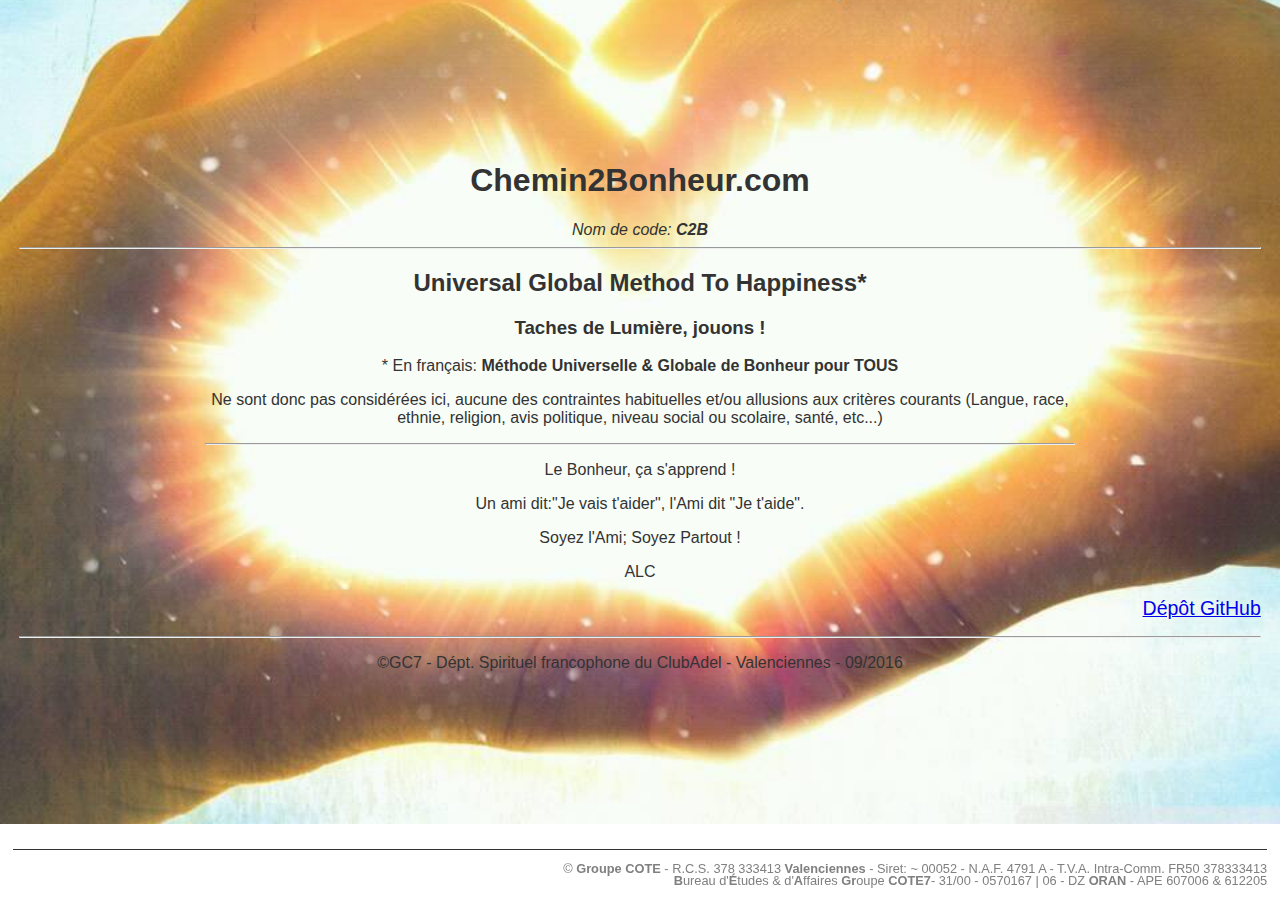
==== index.html @ 31405f26 "Citation Paul Coelho" ====
<!DOCTYPE html>
<html>
<head>
    <link href="http://fr.allfont.net/allfont.css?fonts=comic-sans-ms" rel="stylesheet" type="text/css"/>
    <title>C2B Accueil Public</title>
    <meta charset="utf-8">
    <meta name="viewport" content="width=device-width, initial-scale=1">
    <!-- <link rel="stylesheet" href="css/uikit/src/less/uikit.css"/> -->
    <link rel="stylesheet" href="css/c2b.css">
</head>
<body>

<header>
    <br>
    <br>
    <br>
    <h1>Chemin2Bonheur.com</h1>
    <em>Nom de code: <b>C2B</b></em>
    <hr>
    <h2>Universal Global Method To Happiness*</h2>
    <h3>Taches de Lumière, jouons !</h3>
</header>
<section>
    <p>* En français: <b>Méthode Universelle & Globale de Bonheur pour TOUS</b></p>
</section>
<section class="etroite">
    <p>Ne sont donc pas considérées ici, aucune des contraintes habituelles et/ou allusions aux critères courants
        (Langue, race, ethnie, religion, avis politique, niveau social ou scolaire, santé, etc...)</p>
    <hr>
    <p>Le Bonheur, ça s'apprend !</p>
    <p>Un ami dit:"Je vais t'aider", l'Ami dit "Je t'aide".</p>
    <p>Soyez l'Ami; Soyez Partout !</p>
    <p>ALC</p>

</section>
<p class="right"><a href="https://github.com/chemin2bonheur" target="_blank">Dépôt GitHub</a></p>
<hr>
<footer>
    <p>&copy;GC7 - Dépt. Spirituel francophone du ClubAdel - Valenciennes - 09/2016</p>
    <div class="immatgc">
        <p>&copy; <b>Groupe COTE</b> - R.C.S. 378 333413 <b>Valenciennes</b> - Siret: ~ 00052 - N.A.F. 4791 A - T.V.A.
            Intra-Comm. FR50 378333413<br>
            <b>B</b>ureau d'<b>É</b>tudes & d'<b>A</b>ffaires <b>Gr</b>oupe <b>COTE7</b>- 31/00 - 0570167 | 06 - DZ <b>ORAN</b>
            - APE 607006 & 612205</p>
    </div>
</footer>
<div id="myAffP"></div>
<script src=" js/jquery-3.1.0.min.js"></script>
<script src="js/gc7.js"></script>
<!--<script src="js/uikit/components/sortable.js"></script>-->
<script src=" js/c2b.js"></script>
</body>
</html>
---- css/c2b.css ----
html {
  color: #333;
  font-size: 1em;
  font-family: "Comic sans MS", "Trebuchet MS", "arial", sans-serif;
}
body {
  background: url("../imgs/coeurs_2mains.jpg") center center no-repeat;
  background-size: cover;
  width: 97%;
  margin: 0 auto;
  text-align: justify;
}
header {
  padding-top: 7%;
  text-align: center;
}
header h1,
header em {
  font-family: arial, sans-serif;
}
footer {
  text-align: center;
}
.etroite {
  margin: 0 auto;
  width: 70%;
}
.immatgc {
  font-family: arial, sans-serif;
  position: fixed;
  bottom: 0;
  right: 1%;
  width: 98%;
  text-align: right;
  border-top: 1px solid #333;
  line-height: 0.77em;
}
.immatgc p {
  font-size: .8em;
  color: grey;
}
section {
  text-align: center;
}
.block_gc7 {
  background-color: #FFFACD;
  width: 95%;
  border-radius: 10px;
  margin: 10px auto;
  padding: 5px 10px 0;
  text-align: justify;
}
.minimal * {
  margin: 0;
  padding: 0 0 0 7px;
  line-height: 1;
  font-size: .85em;
  color: blue;
  -webkit-margin-before: 0;
}
.checked {
  color: #f00;
}
.centered {
  text-align: center;
}
p.right {
  text-align: right;
}
.rounded {
  -webkit-border-radius: 7px;
  -moz-border-radius: 7px;
  border-radius: 7px;
}
input[type="text"].green {
  background: #DFF0D8;
}
input[type="text"].red {
  background: #F2DEDE;
}
table {
  margin: 0 auto;
  border: 2px solid grey;
  border-collapse: collapse;
}
td,
th {
  border: 1px solid darkgrey;
  padding: 2px 5px;
}
a {
  font-family: arial, sans-serif;
  font-size: 1.22em;
  text-shadow: cornsilk 0 0 10px;
  transition: ease 5s;
}
a:hover {
  transition: ease 0.7s;
  text-shadow: red 0 0 5px,
  yellow 0 0 10px;
  color: red;
}
@media screen and (max-height: 800px) {
  footer .immatgc {
    position: relative;
  }
}
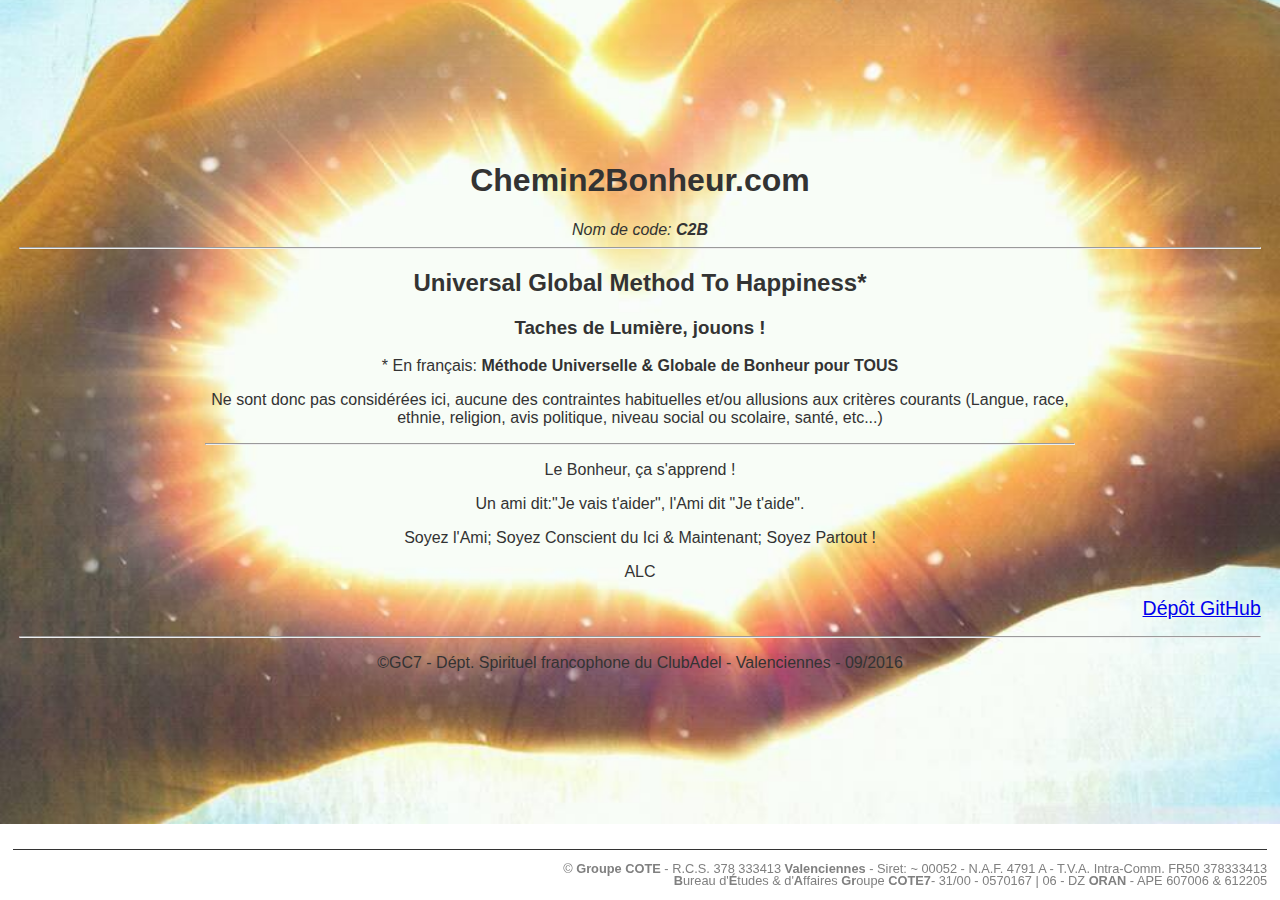
==== commit 77e4353f: "Corr Slogan" ====
--- a/index.html
+++ b/index.html
@@ -29,7 +29,7 @@
     <hr>
     <p>Le Bonheur, ça s'apprend !</p>
     <p>Un ami dit:"Je vais t'aider", l'Ami dit "Je t'aide".</p>
-    <p>Soyez l'Ami; Soyez Partout !</p>
+    <p>Soyez l'Ami; Soyez Conscient du Ici & Maintenant; Soyez Partout !</p>
     <p>ALC</p>
 
 </section>
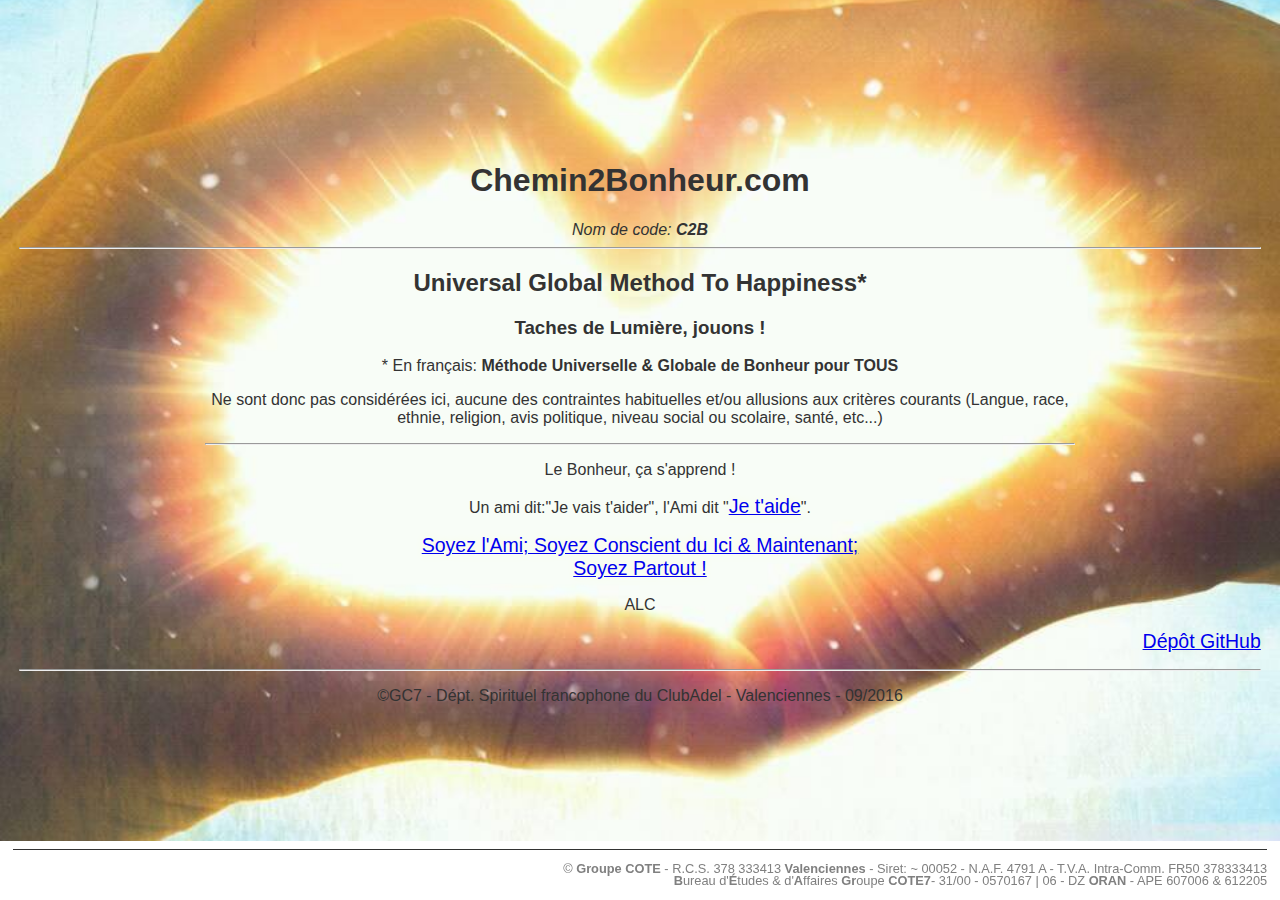
==== commit 2ba055e7: "Ajout copie Meetup" ====
--- a/index.html
+++ b/index.html
@@ -28,8 +28,8 @@
         (Langue, race, ethnie, religion, avis politique, niveau social ou scolaire, santé, etc...)</p>
     <hr>
     <p>Le Bonheur, ça s'apprend !</p>
-    <p>Un ami dit:"Je vais t'aider", l'Ami dit "Je t'aide".</p>
-    <p>Soyez l'Ami; Soyez Conscient du Ici & Maintenant; Soyez Partout !</p>
+    <p>Un ami dit:"Je vais t'aider", l'Ami dit "<a href="meetup_001" target="_blank">Je t'aide</a>".</p>
+    <p><a href="meetup_001" target="_blank">Soyez l'Ami; Soyez Conscient du Ici & Maintenant;<br>Soyez Partout !</a></p>
     <p>ALC</p>
 
 </section>
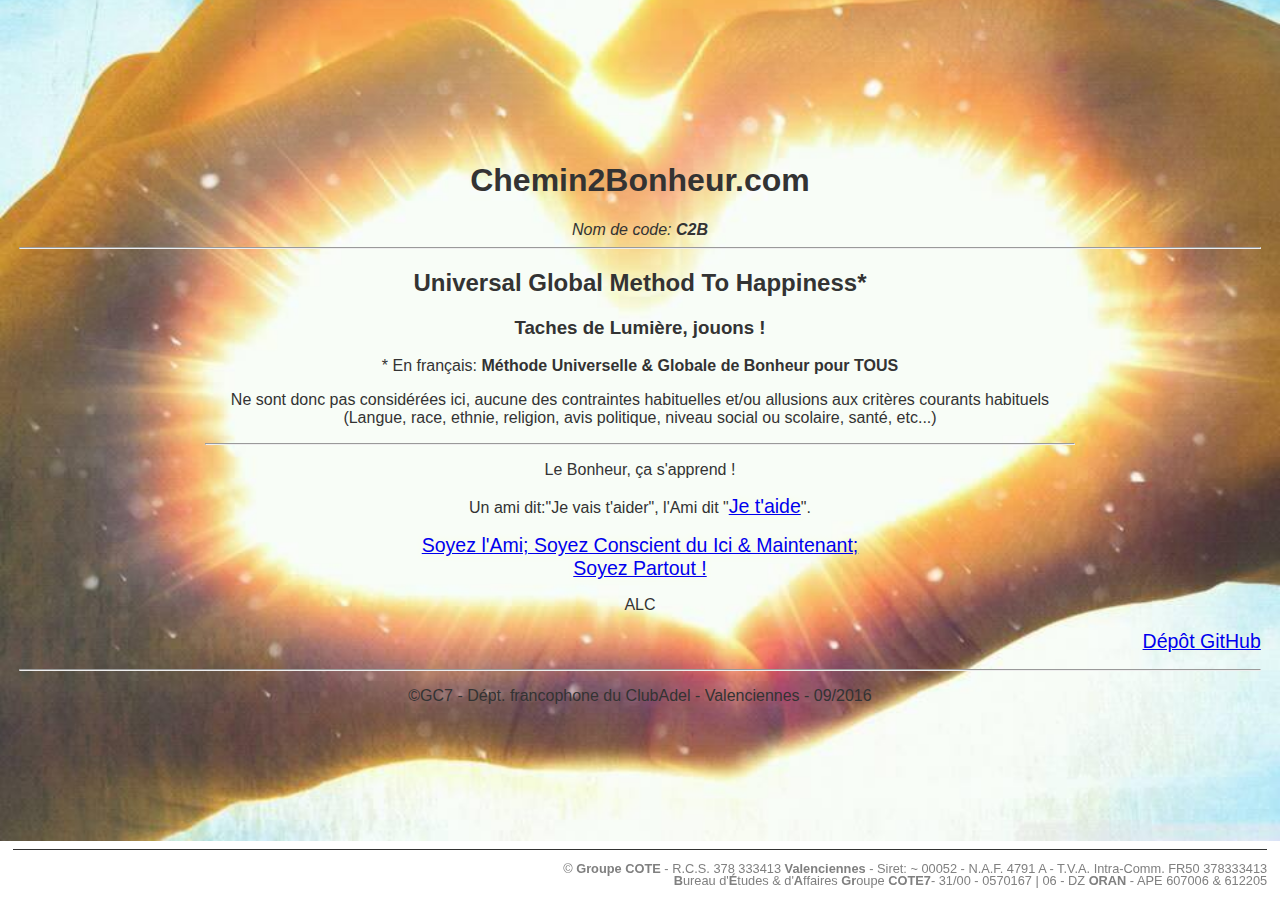
==== commit de27dd46: "Modifs texte" ====
--- a/index.html
+++ b/index.html
@@ -25,7 +25,7 @@
 </section>
 <section class="etroite">
     <p>Ne sont donc pas considérées ici, aucune des contraintes habituelles et/ou allusions aux critères courants
-        (Langue, race, ethnie, religion, avis politique, niveau social ou scolaire, santé, etc...)</p>
+        habituels<br>(Langue, race, ethnie, religion, avis politique, niveau social ou scolaire, santé, etc...)</p>
     <hr>
     <p>Le Bonheur, ça s'apprend !</p>
     <p>Un ami dit:"Je vais t'aider", l'Ami dit "<a href="meetup_001" target="_blank">Je t'aide</a>".</p>
@@ -36,7 +36,7 @@
 <p class="right"><a href="https://github.com/chemin2bonheur" target="_blank">Dépôt GitHub</a></p>
 <hr>
 <footer>
-    <p>&copy;GC7 - Dépt. Spirituel francophone du ClubAdel - Valenciennes - 09/2016</p>
+    <p>&copy;GC7 - Dépt. francophone du ClubAdel - Valenciennes - 09/2016</p>
     <div class="immatgc">
         <p>&copy; <b>Groupe COTE</b> - R.C.S. 378 333413 <b>Valenciennes</b> - Siret: ~ 00052 - N.A.F. 4791 A - T.V.A.
             Intra-Comm. FR50 378333413<br>
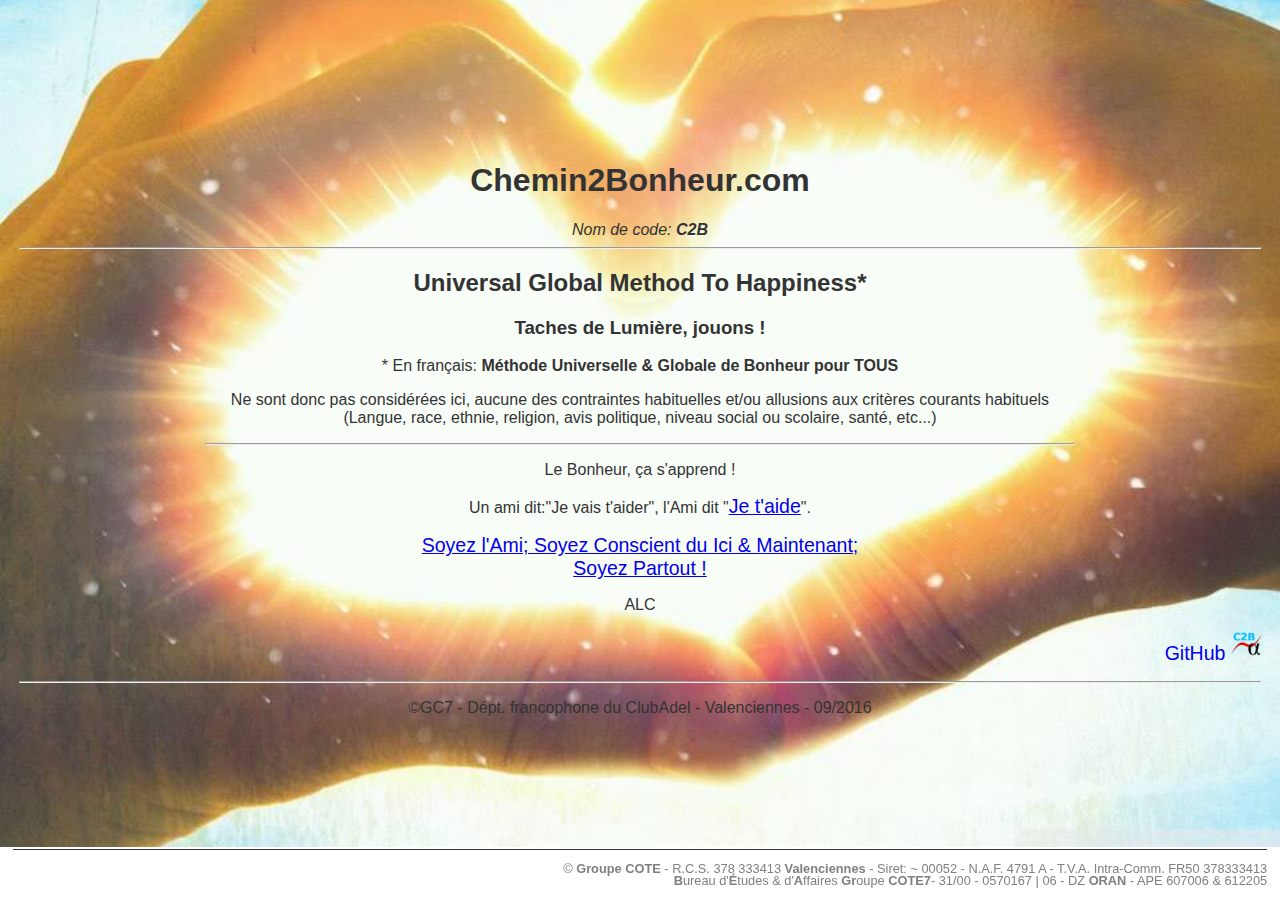
==== commit 84176b07: "Add image logo Alpha C2b" ====
--- a/index.html
+++ b/index.html
@@ -33,7 +33,8 @@
     <p>ALC</p>
 
 </section>
-<p class="right"><a href="https://github.com/chemin2bonheur" target="_blank">Dépôt GitHub</a></p>
+<p class="right"><a href="https://github.com/chemin2bonheur" target="_blank" class="noDecorationAlways"> GitHub <img
+        src="imgs/alpha_c2b.png" width="30" alt="Image logo Alpha C2B"></a></p>
 <hr>
 <footer>
     <p>&copy;GC7 - Dépt. francophone du ClubAdel - Valenciennes - 09/2016</p>
--- a/css/c2b.css
+++ b/css/c2b.css
@@ -105,3 +105,9 @@
     position: relative;
   }
 }
+a:hover.noDecorationAlways,
+a:visited,
+a:link.noDecorationAlways,
+a:active.noDecorationAlways {
+  text-decoration: none;
+}
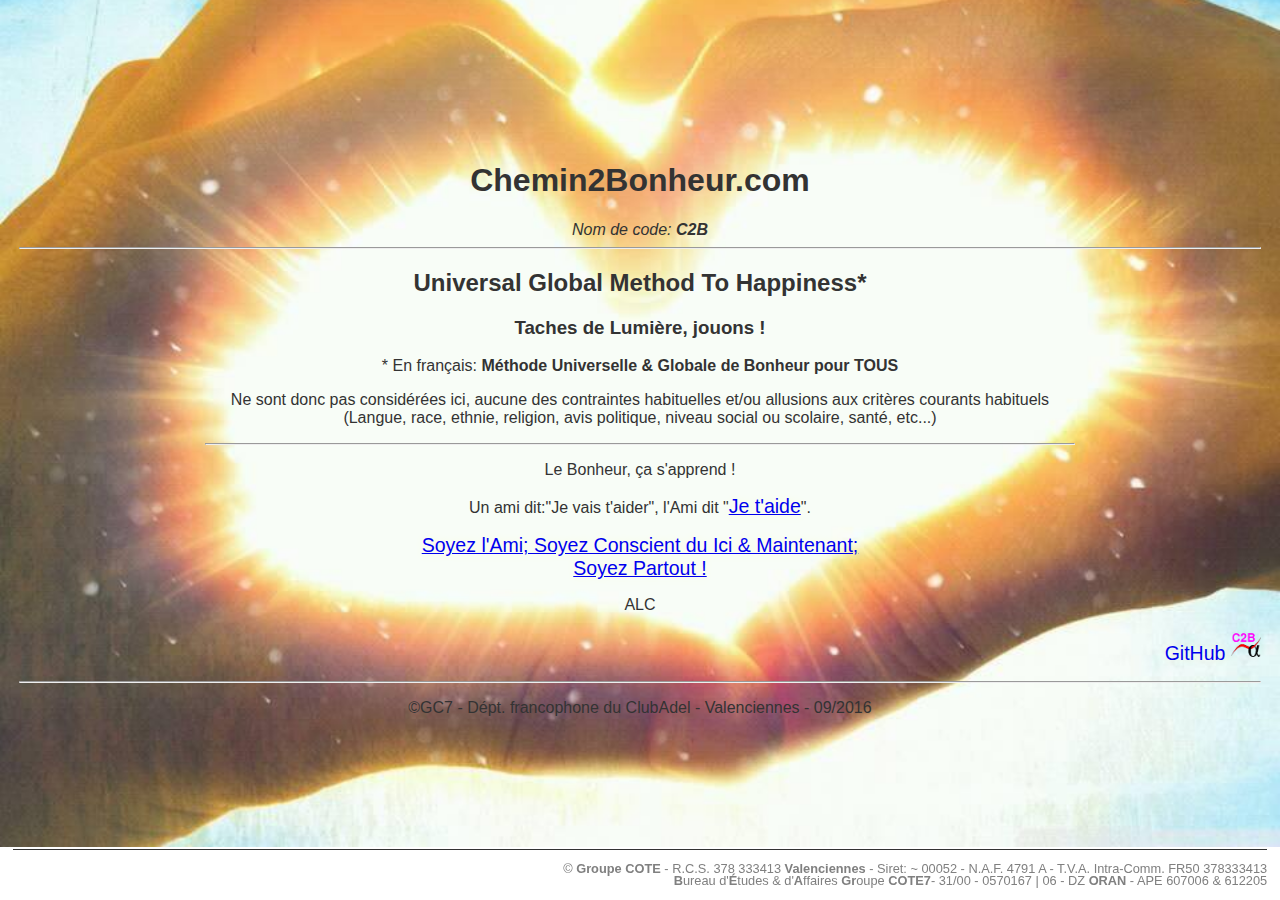
==== commit 3b11dd56: "Lien BackEnd Alpha C2B" ====
--- a/index.html
+++ b/index.html
@@ -33,8 +33,12 @@
     <p>ALC</p>
 
 </section>
-<p class="right"><a href="https://github.com/chemin2bonheur" target="_blank" class="noDecorationAlways"> GitHub <img
-        src="imgs/alpha_c2b.png" width="30" alt="Image logo Alpha C2B"></a></p>
+<p class="right">
+    <a href="https://github.com/chemin2bonheur" target="_blank" class="noDecorationAlways"
+       title="Dépôt GitHub de Alpha C2B"> GitHub </a>
+    <a href="http://alpha.chemin2bonheur.com" target="_blank" class="noDecorationAlways" title="BackEnd de Alpha C2B">
+        <img
+                src="imgs/alpha_c2b.png" width="30" alt="Image logo Alpha C2B"> </a></p>
 <hr>
 <footer>
     <p>&copy;GC7 - Dépt. francophone du ClubAdel - Valenciennes - 09/2016</p>
